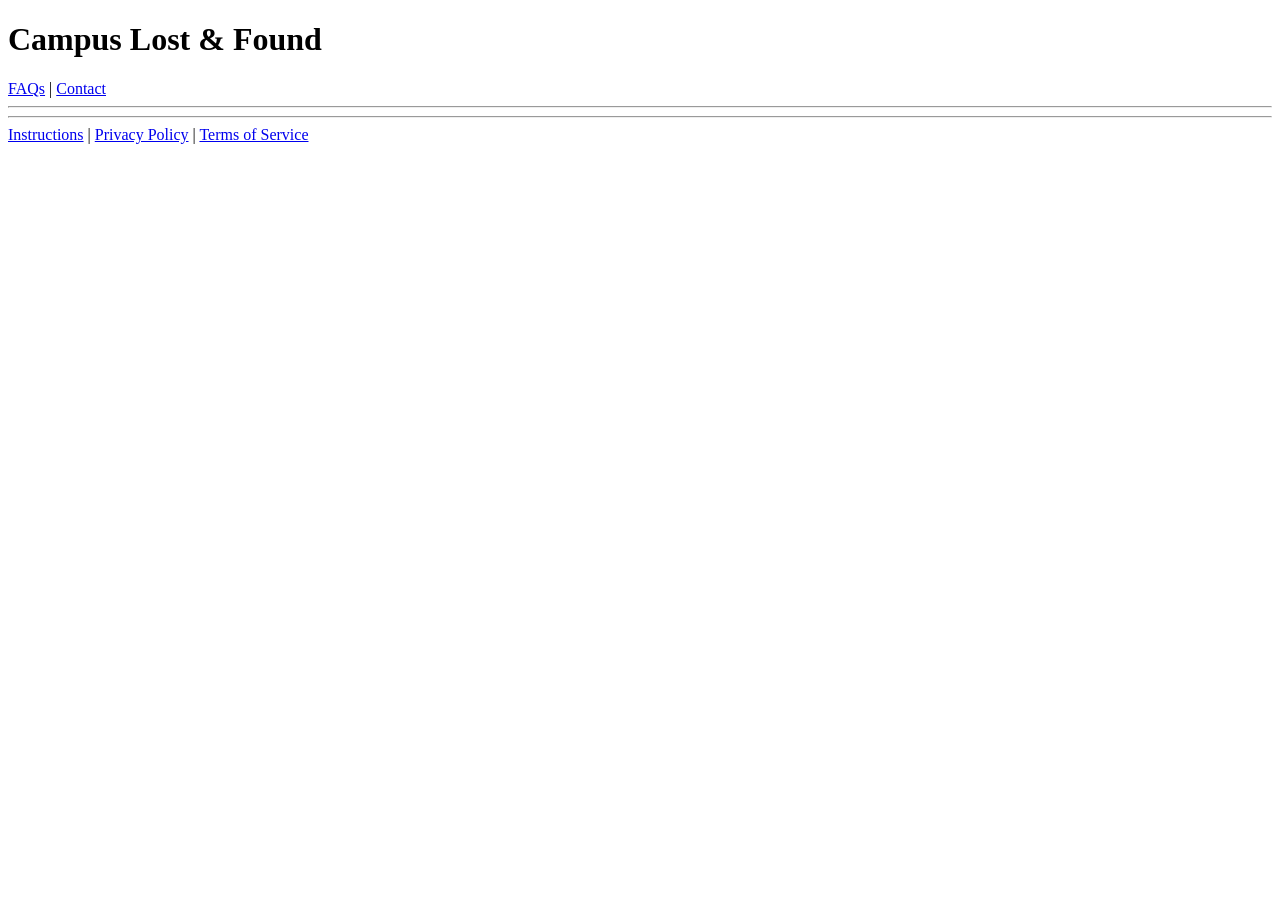
==== docs/subpages_directory_2/map.html @ 74a1b876 "Fixed index.html and rename files" ====
<!DOCTYPE html>
<html>
<head>
    <title>Campus Lost & Found</title>
</head>

<body>

    <!-- Header of the page  -->
    <div>
        <h1>Campus Lost & Found</h1>

        <a href="#">FAQs</a> |
        <a href="#">Contact</a>
    </div>

    <hr>

    <!-- Content and other details will be here -->


    <hr>

    <!-- This is the footer of the page -->
    <div>
        <a href="#">Instructions</a> |
        <a href="#">Privacy Policy</a> |
        <a href="#">Terms of Service</a>
    </div>

</body>
</html>
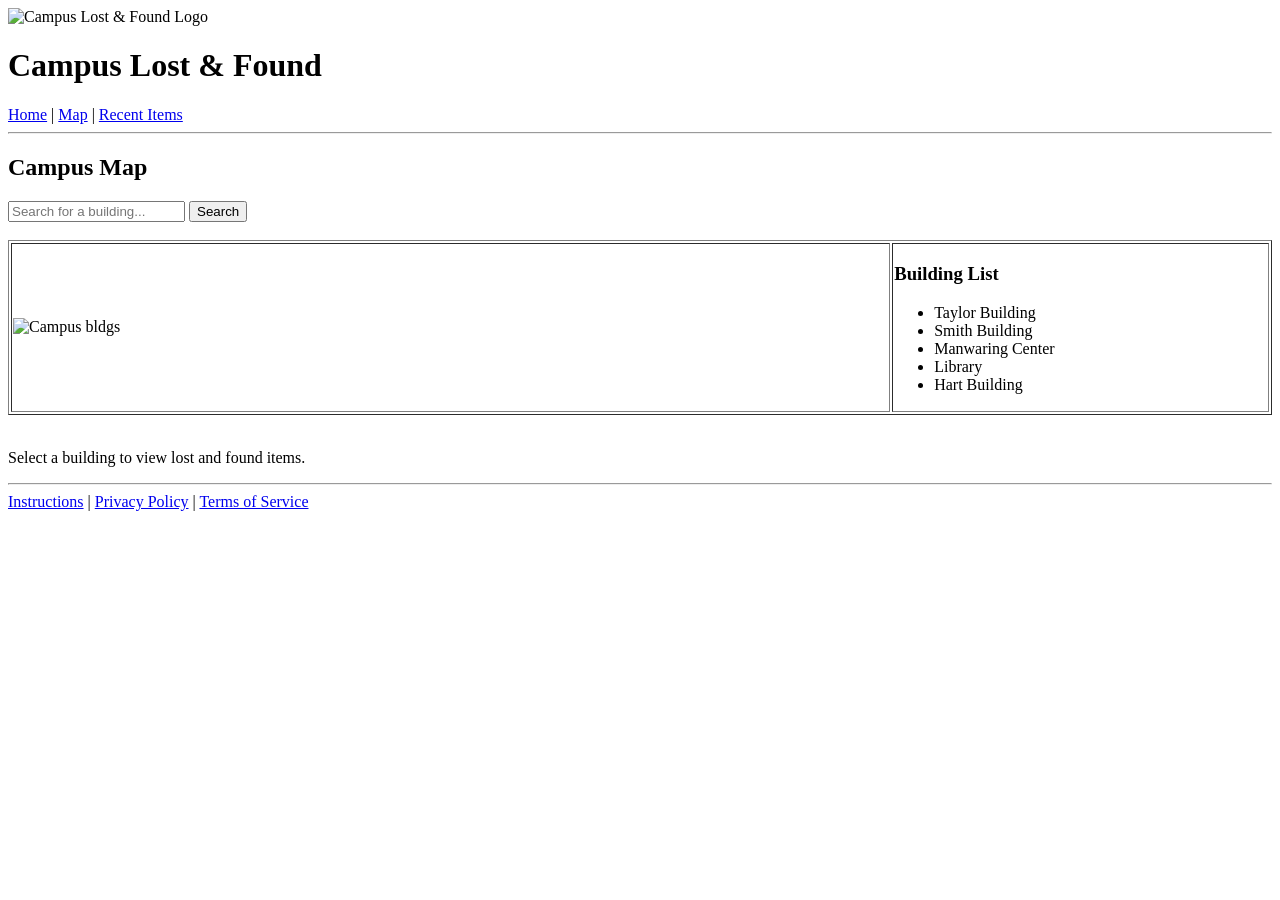
==== commit f289c793: "Update map.html" ====
--- a/docs/subpages_directory_2/map.html
+++ b/docs/subpages_directory_2/map.html
@@ -1,27 +1,69 @@
 <!DOCTYPE html>
 <html>
 <head>
-    <title>Campus Lost & Found</title>
+    <title>Campus Lost & Found - Map</title>
+
+    <!-- Google Fonts for the webpage -->
+    <link href="https://fonts.googleapis.com/css2?family=Poppins&family=Open+Sans&display=swap" rel="stylesheet">
 </head>
 
 <body>
 
-    <!-- Header of the page  -->
+    <!-- Header -->
     <div>
+        <!-- Logo -->
+        <img src="images/logo.png.png" alt="Campus Lost & Found Logo" width="150">
+
         <h1>Campus Lost & Found</h1>
 
-        <a href="#">FAQs</a> |
-        <a href="#">Contact</a>
+        <a href="#">Home</a> |
+        <a href="#">Map</a> |
+        <a href="#">Recent Items</a>
     </div>
 
     <hr>
 
-    <!-- Content and other details will be here -->
+    <!-- Title Page -->
+    <h2>Campus Map</h2>
 
+    <!-- The Search Bar -->
+    <div>
+        <input type="text" placeholder="Search for a building...">
+        <button>Search</button>
+    </div>
+
+    <br>
+
+    <!-- This is the main content using Table (to place list on the right) -->
+    <table border="1" width="100%">
+        <tr>
+            <!-- Map Section (Left) -->
+            <td width="70%">
+                <img src="images/Campus bldgs.png.png" alt="Campus bldgs" width="100%">
+            </td>
+
+            <!-- Building List (Right) -->
+            <td width="30%">
+                <h3>Building List</h3>
+                <ul>
+                    <li>Taylor Building</li>
+                    <li>Smith Building</li>
+                    <li>Manwaring Center</li>
+                    <li>Library</li>
+                    <li>Hart Building</li>
+                </ul>
+            </td>
+        </tr>
+    </table>
+
+    <br>
+
+    <!-- Instruction Text -->
+    <p>Select a building to view lost and found items.</p>
 
     <hr>
 
-    <!-- This is the footer of the page -->
+    <!-- Footer -->
     <div>
         <a href="#">Instructions</a> |
         <a href="#">Privacy Policy</a> |
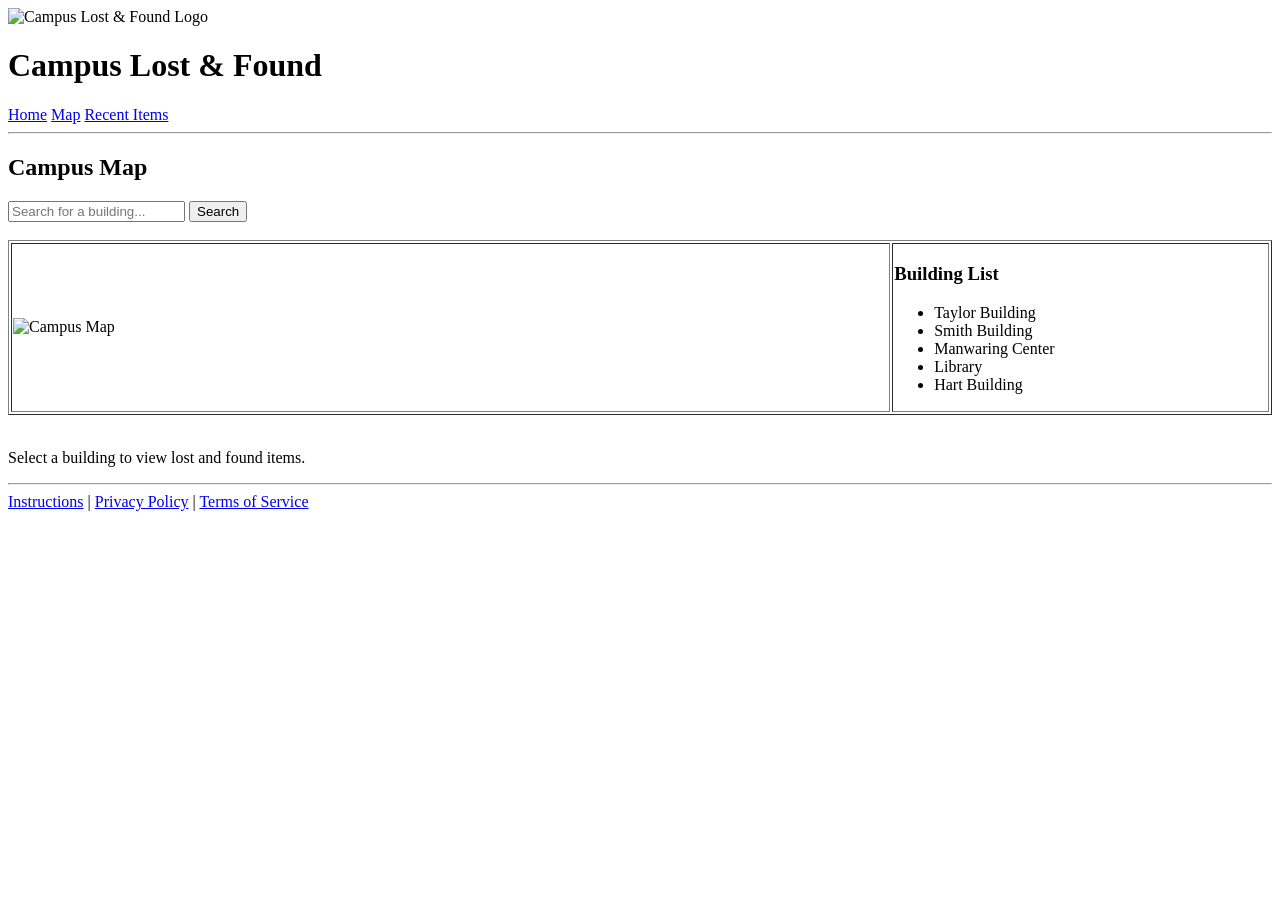
==== commit e719c7f5: "Update map.html" ====
--- a/docs/subpages_directory_2/map.html
+++ b/docs/subpages_directory_2/map.html
@@ -2,47 +2,45 @@
 <html>
 <head>
     <title>Campus Lost & Found - Map</title>
-
-    <!-- Google Fonts for the webpage -->
     <link href="https://fonts.googleapis.com/css2?family=Poppins&family=Open+Sans&display=swap" rel="stylesheet">
+    <link rel="stylesheet" href="styles.css">
 </head>
 
 <body>
 
-    <!-- Header -->
-    <div>
-        <!-- Logo -->
-        <img src="images/logo.png.png" alt="Campus Lost & Found Logo" width="150">
+    <div class="header">
 
-        <h1>Campus Lost & Found</h1>
+        <div class="nav">
+            <img src="images/logo.png.png" alt="Campus Lost & Found Logo" width="80">
 
-        <a href="#">Home</a> |
-        <a href="#">Map</a> |
-        <a href="#">Recent Items</a>
+            <h1>Campus Lost & Found</h1>
+
+            <div class="links">
+                <a href="#">Home</a>
+                <a href="#">Map</a>
+                <a href="#">Recent Items</a>
+            </div>
+        </div>
+
     </div>
 
     <hr>
 
-    <!-- Title Page -->
     <h2>Campus Map</h2>
 
-    <!-- The Search Bar -->
-    <div>
+    <div class="search">
         <input type="text" placeholder="Search for a building...">
         <button>Search</button>
     </div>
 
     <br>
 
-    <!-- This is the main content using Table (to place list on the right) -->
     <table border="1" width="100%">
         <tr>
-            <!-- Map Section (Left) -->
             <td width="70%">
-                <img src="images/Campus bldgs.png.png" alt="Campus bldgs" width="100%">
+                <img src="images/Campus bldgs.png.png" alt="Campus Map" width="100%">
             </td>
 
-            <!-- Building List (Right) -->
             <td width="30%">
                 <h3>Building List</h3>
                 <ul>
@@ -58,13 +56,11 @@
 
     <br>
 
-    <!-- Instruction Text -->
     <p>Select a building to view lost and found items.</p>
 
     <hr>
 
-    <!-- Footer -->
-    <div>
+    <div class="footer">
         <a href="#">Instructions</a> |
         <a href="#">Privacy Policy</a> |
         <a href="#">Terms of Service</a>
